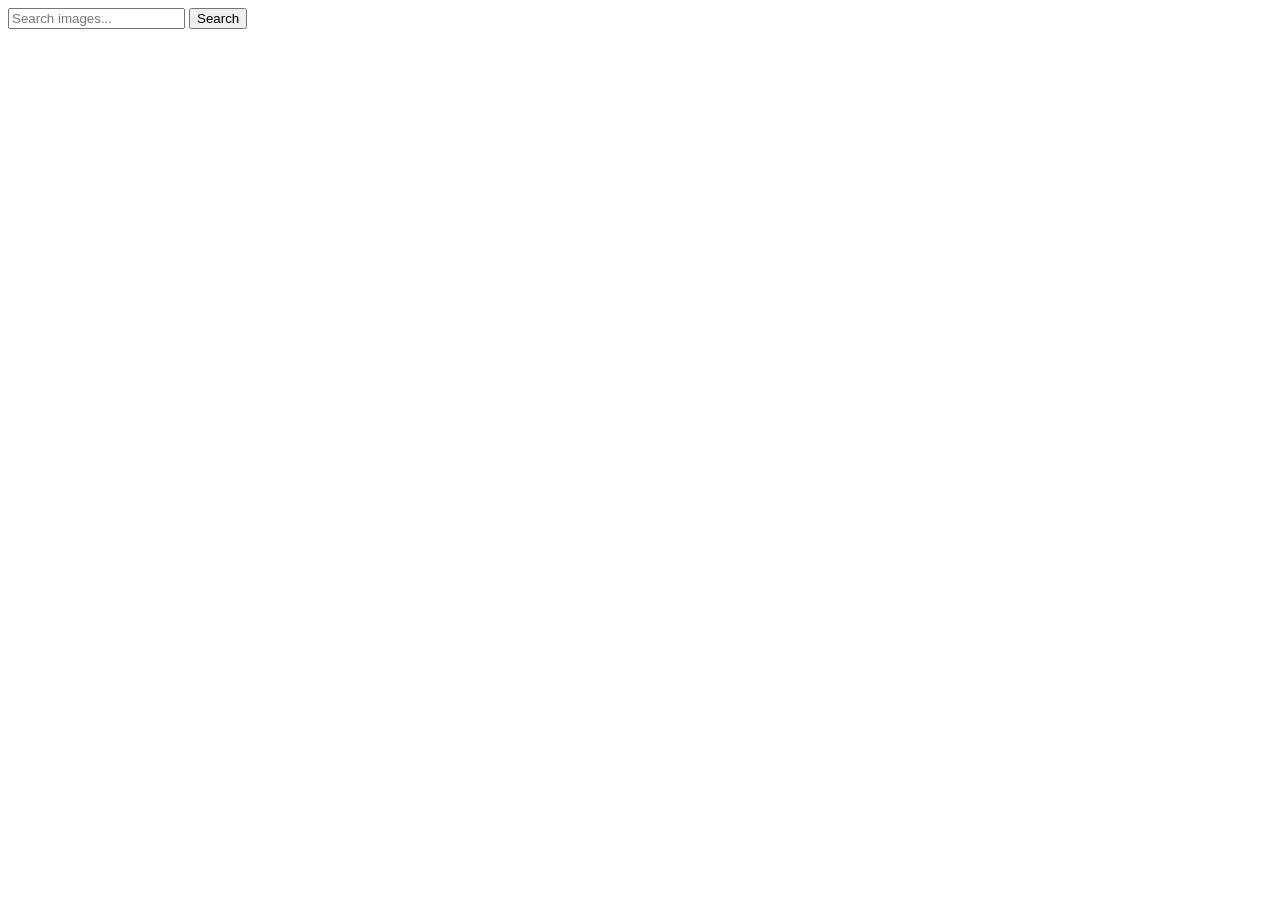
==== index.html @ 2a5902b2 "Deploying to gh-pages from @ Zvolinics/goit-js-hw-12@e70573ec87880213774aebfc5f8c006b4bdcebf0 🚀" ====
<!doctype html>
<html lang="en">
  <head>
    <meta charset="UTF-8" />
    <meta name="viewport" content="width=device-width, initial-scale=1.0" />

    <title>Image Search</title>

    <script type="module" crossorigin src="/goit-js-hw-12/index.js"></script>
    <link rel="modulepreload" crossorigin href="/goit-js-hw-12/assets/vendor-B4VkUtbg.js">
    <link rel="stylesheet" crossorigin href="/goit-js-hw-12/assets/vendor-DumFYO8Z.css">
    <link rel="stylesheet" crossorigin href="/goit-js-hw-12/assets/index-C-bzdEA3.css">
  </head>

  <body>
    <form class="form">
      <label>
        <input
          type="text"
          name="search-text"
          placeholder="Search images..."
          required
        />
      </label>

      <button type="submit">Search</button>
    </form>

    <div class="loader"></div>

    <ul class="gallery"></ul>

  </body>
</html>
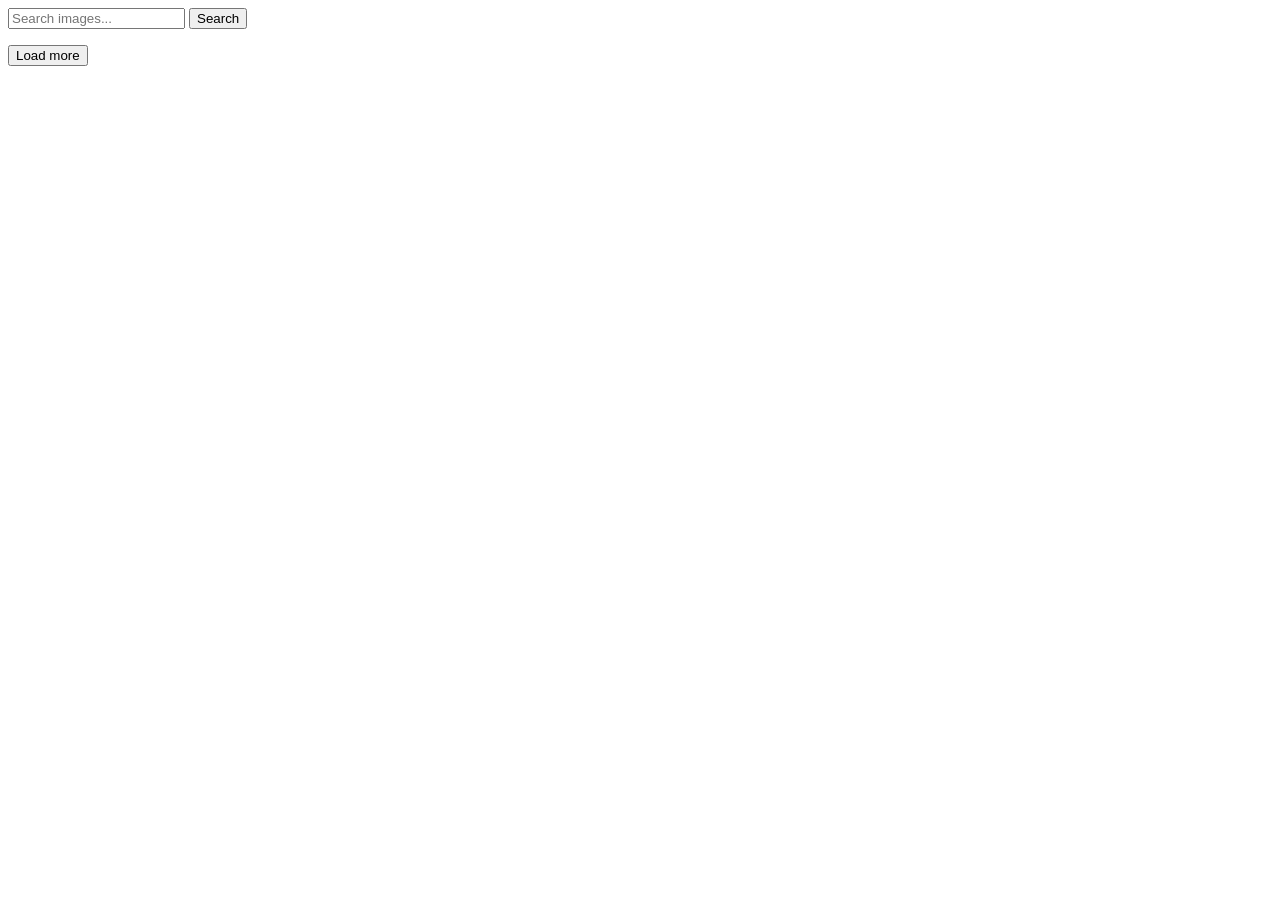
==== commit bbffe983: "Deploying to gh-pages from @ Zvolinics/goit-js-hw-12@5d3c64a9dcd2a585b44ab29eb12326ee862345b8 🚀" ====
--- a/index.html
+++ b/index.html
@@ -7,9 +7,9 @@
     <title>Image Search</title>
 
     <script type="module" crossorigin src="/goit-js-hw-12/index.js"></script>
-    <link rel="modulepreload" crossorigin href="/goit-js-hw-12/assets/vendor-B4VkUtbg.js">
+    <link rel="modulepreload" crossorigin href="/goit-js-hw-12/assets/vendor-C1DvvBV_.js">
     <link rel="stylesheet" crossorigin href="/goit-js-hw-12/assets/vendor-DumFYO8Z.css">
-    <link rel="stylesheet" crossorigin href="/goit-js-hw-12/assets/index-C-bzdEA3.css">
+    <link rel="stylesheet" crossorigin href="/goit-js-hw-12/assets/index-DqSMbPBX.css">
   </head>
 
   <body>
@@ -26,9 +26,11 @@
       <button type="submit">Search</button>
     </form>
 
+    <ul class="gallery"></ul>
+
+    <button class="load-more is-hidden" type="button">Load more</button>
+
     <div class="loader"></div>
-
-    <ul class="gallery"></ul>
 
   </body>
 </html>
